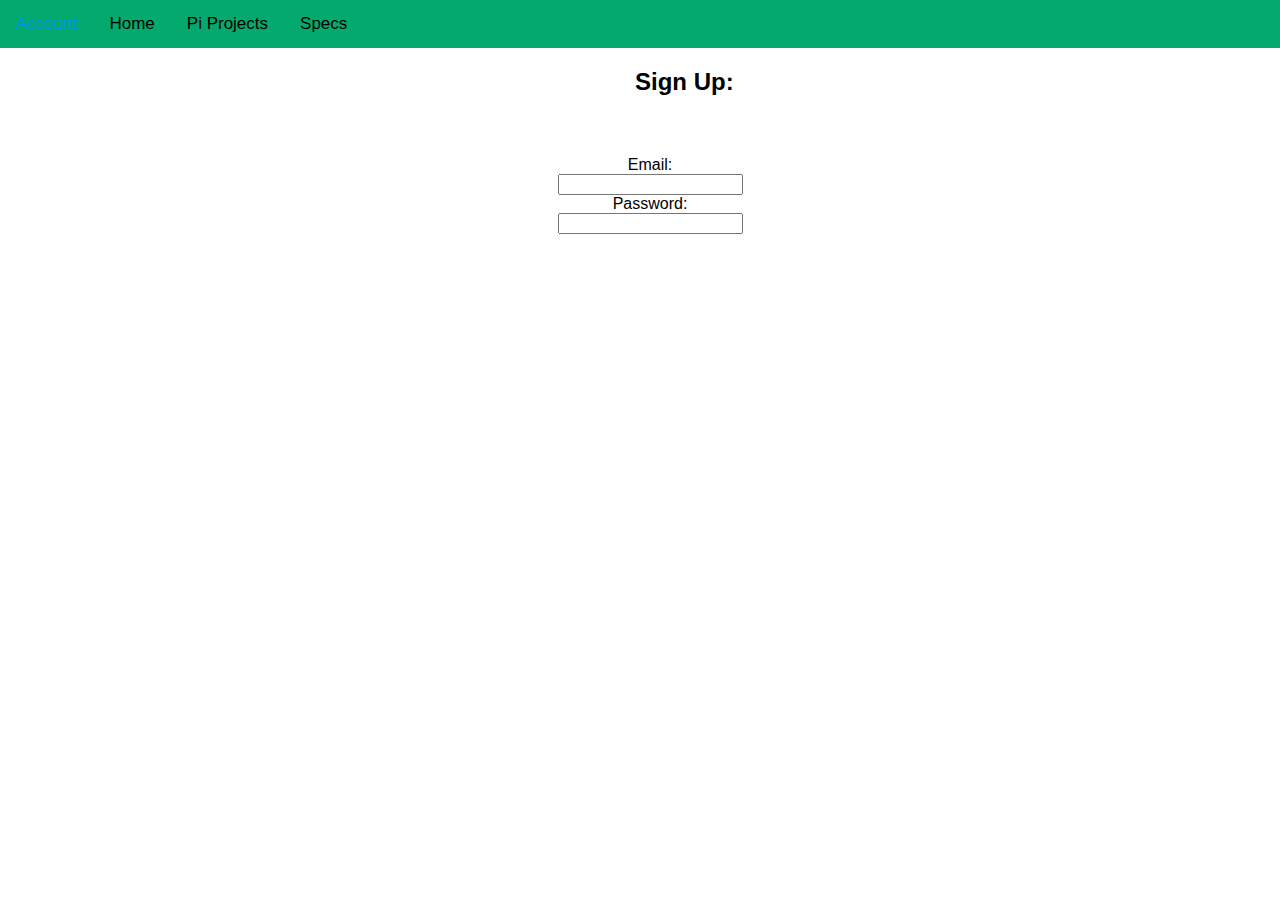
==== account.html @ 37af1b1a "too many things for me to be asked to do" ====
<!DOCTYPE html>
<html>
<head>
<meta charset='UTF-8'>
<link href = 'index1.css' rel = 'stylesheet'>
<meta name="viewport" content="width=device-width, initial-scale=1">
</head>
<body>
<div class="topnav">
  <a class="active" href="account.html">Account</a>
  <a href="index.html">Home</a>
  <a href="projects.html">Pi Projects</a>
  <a href="specs.html">Specs</a>
</div>
<h2 style="margin-left: 635px;">Sign Up:</h2>
<div style="text-align: center;margin-left: 20px; position:relative; top: 40px;">
<form>
    <label for="email">Email:</label><br>
    <input type="text" id="email" name="email"><br>
    <label for="pass">Password:</label><br>
    <input type="text" id="pass" name="pass">
  </form> 
</div>
</body>
</html>
---- index1.css ----
body {
  margin: 0;
  font-family: Arial, Helvetica, sans-serif;
}

.topnav {
  overflow: hidden;
  background-color: #04AA6D;
}

.topnav a {
  float: left;
  color: black;
  text-align: center;
  padding: 14px 16px;
  text-decoration: none;
  font-size: 17px;
  font-color: black;
}

.topnav a:hover {
  background-color: #04AA6D;
  color: #1077FF;
}

.topnav a.active {
  background-color: #04AA6D;
  color: #0095E2;
}
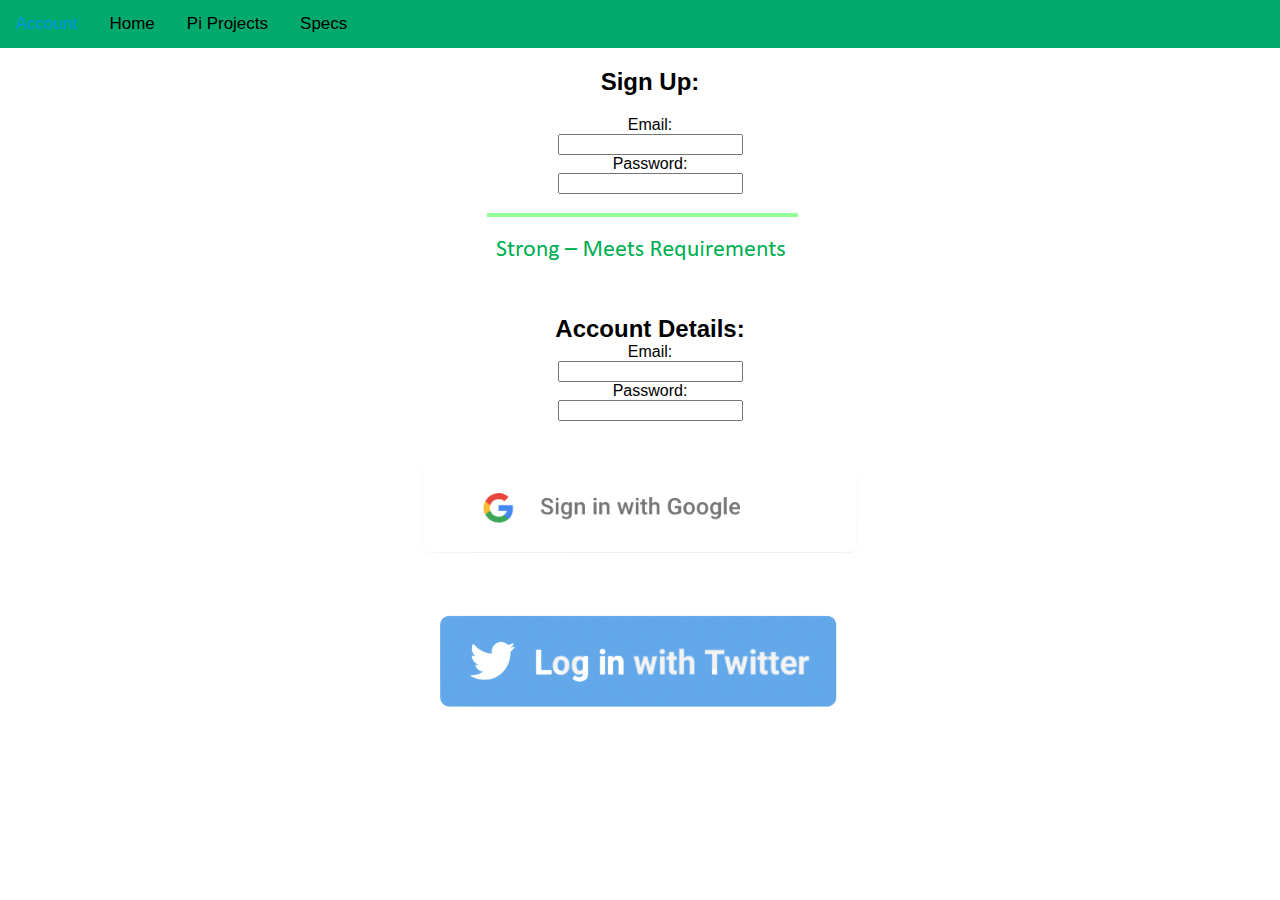
==== commit 7bc9e08f: "the amount of code ive written makes me want to die, its been 3 hours" ====
--- a/account.html
+++ b/account.html
@@ -12,8 +12,9 @@
   <a href="projects.html">Pi Projects</a>
   <a href="specs.html">Specs</a>
 </div>
-<h2 style="margin-left: 635px;">Sign Up:</h2>
-<div style="text-align: center;margin-left: 20px; position:relative; top: 40px;">
+<div style="text-align: center;">
+<h2 style="margin-left: 20px;">Sign Up:</h2>
+<div style="margin-left: 20px; position:relative; top: 0px;">
 <form>
     <label for="email">Email:</label><br>
     <input type="text" id="email" name="email"><br>
@@ -21,5 +22,19 @@
     <input type="text" id="pass" name="pass">
   </form> 
 </div>
+<img src="accbar.png">
+<h2 style="margin-left: 20px; position: relative; top: 20px;">Account Details:</h2>
+<div style="margin-left: 20px; position:relative; top: 0px;">
+<form>
+    <label for="email">Email:</label><br>
+    <input type="text" id="email" name="email"><br>
+    <label for="pass">Password:</label><br>
+    <input type="text" id="pass" name="pass">
+  </form> 
+</div>
+<div style="text-align:center;">
+<img src="gbar.png"width='500' height='154'><br>
+<img src="twitterbar.png"width='500' height='154'>
+</div>
 </body>
 </html>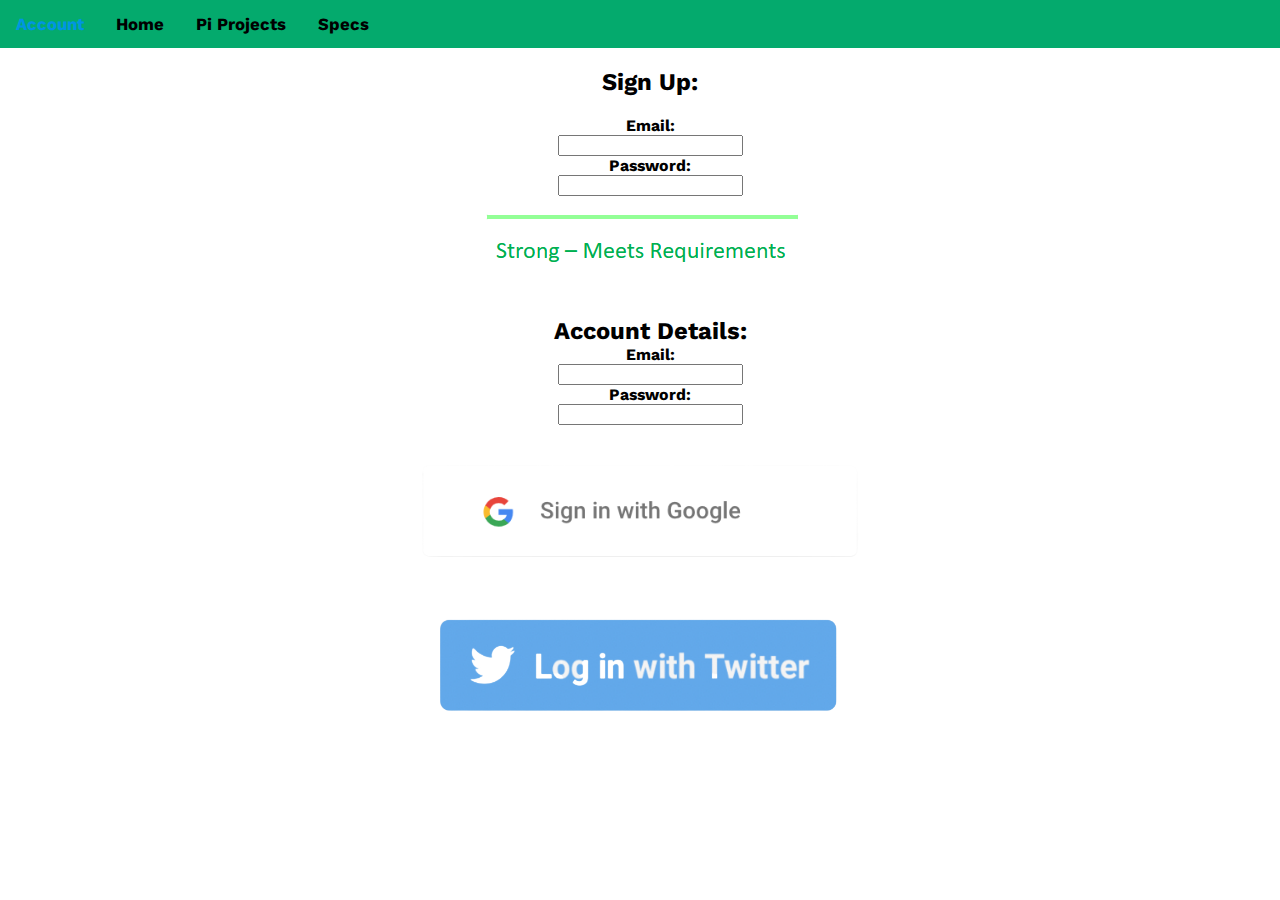
==== commit 11906ff4: "css changes and added the Kanturumruy Pro font, made all the text bold" ====
--- a/account.html
+++ b/account.html
@@ -4,6 +4,9 @@
 <meta charset='UTF-8'>
 <link href = 'index1.css' rel = 'stylesheet'>
 <meta name="viewport" content="width=device-width, initial-scale=1">
+<link rel="preconnect" href="https://fonts.googleapis.com">
+<link rel="preconnect" href="https://fonts.gstatic.com" crossorigin>
+<link href="https://fonts.googleapis.com/css2?family=Kantumruy+Pro:wght@300&display=swap" rel="stylesheet">
 </head>
 <body>
 <div class="topnav">
--- a/index1.css
+++ b/index1.css
@@ -1,6 +1,7 @@
 body {
   margin: 0;
-  font-family: Arial, Helvetica, sans-serif;
+  font-family: 'Kantumruy Pro', sans-serif;
+  font-weight: bold;
 }
 
 .topnav {
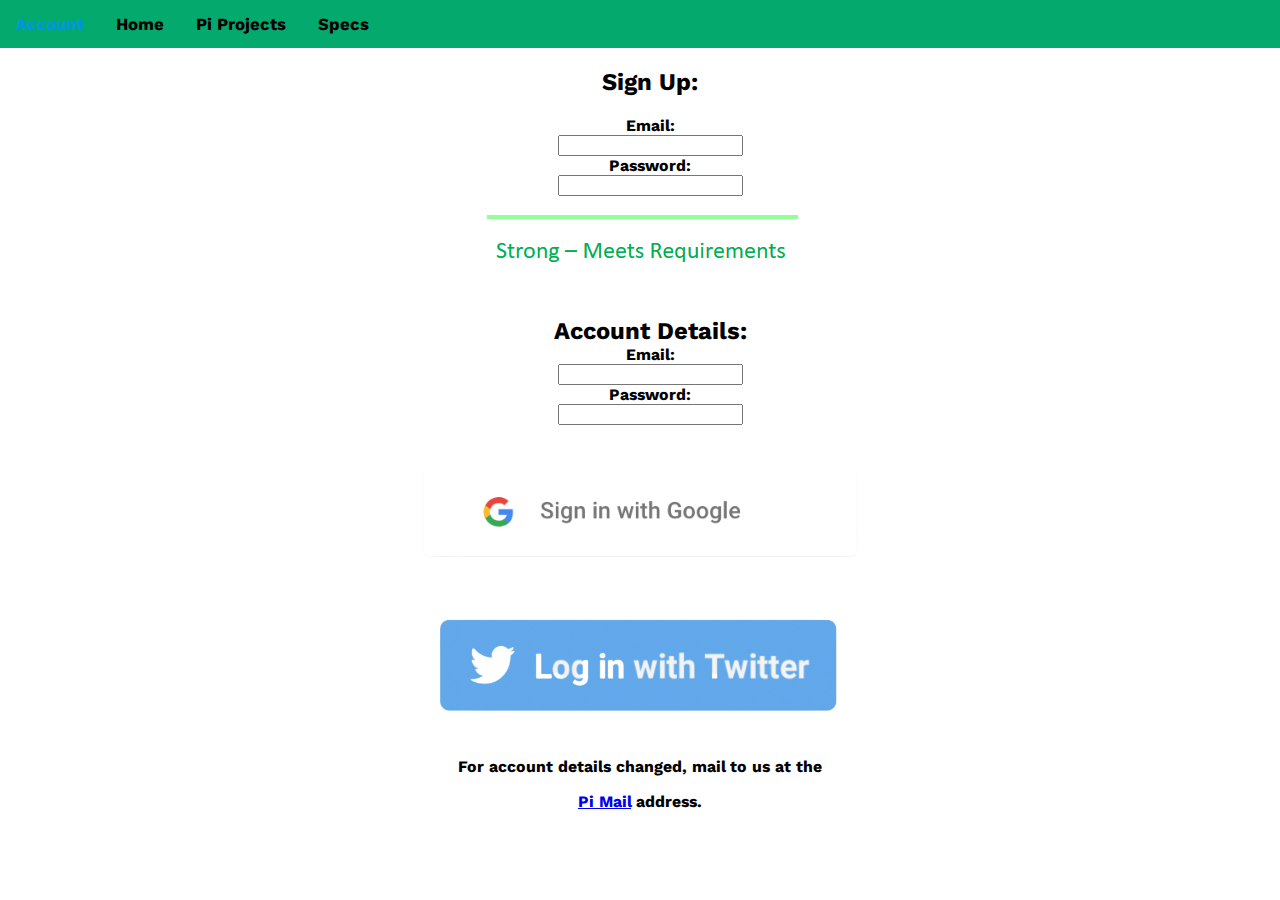
==== commit 0acea3dd: "used a mailto href for the acc page :)" ====
--- a/account.html
+++ b/account.html
@@ -39,5 +39,6 @@
 <img src="gbar.png"width='500' height='154'><br>
 <img src="twitterbar.png"width='500' height='154'>
 </div>
+<p>For account details changed, mail to us at the </p>     <a href = "mailto: malik.g.abba@gmail.com">Pi Mail</a> address. 
 </body>
 </html>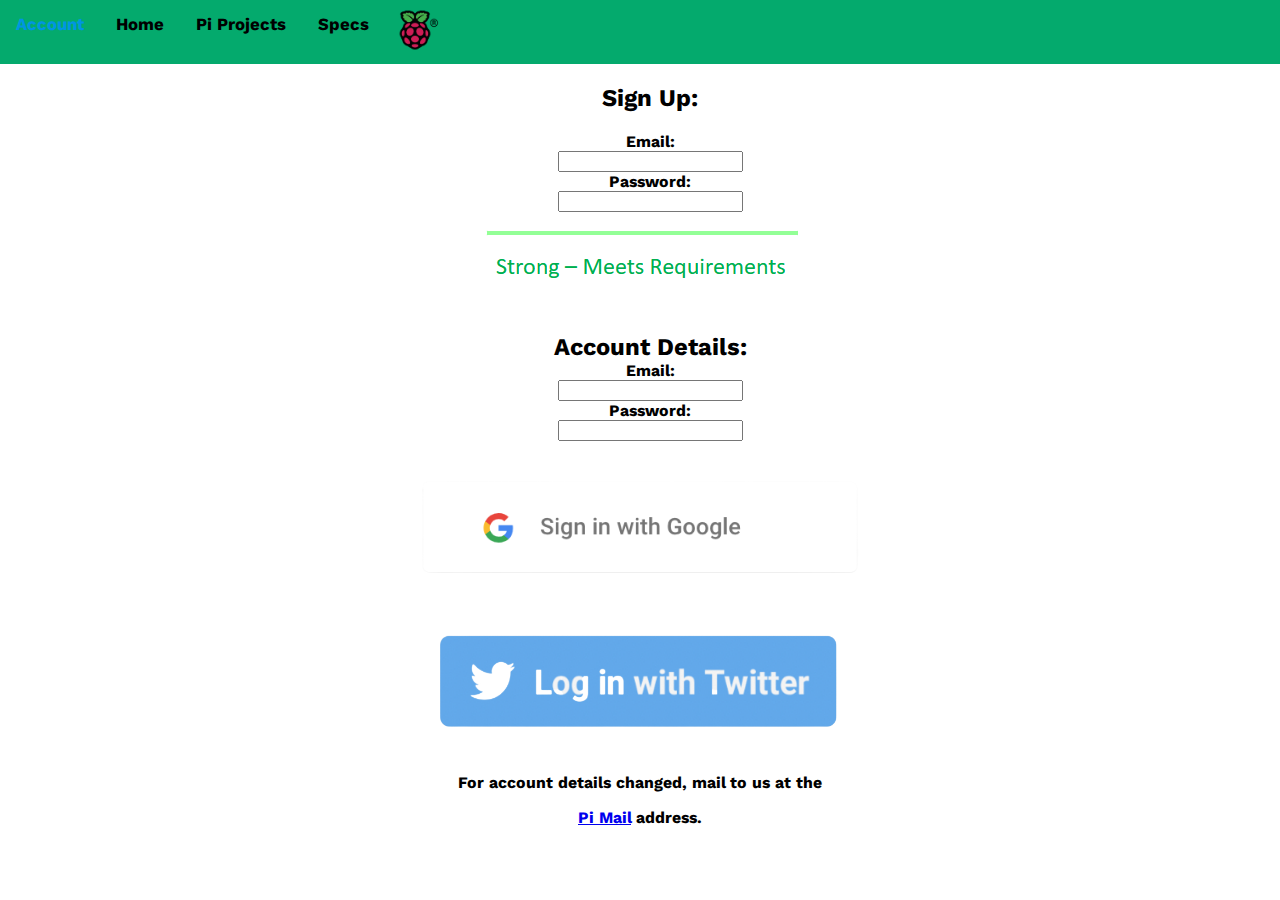
==== commit 8b54b94f: "made the pi logo show up on top bar :)" ====
--- a/account.html
+++ b/account.html
@@ -10,6 +10,7 @@
 </head>
 <body>
 <div class="topnav">
+  <img src="pilogo.png" width="60" height="60">
   <a class="active" href="account.html">Account</a>
   <a href="index.html">Home</a>
   <a href="projects.html">Pi Projects</a>
